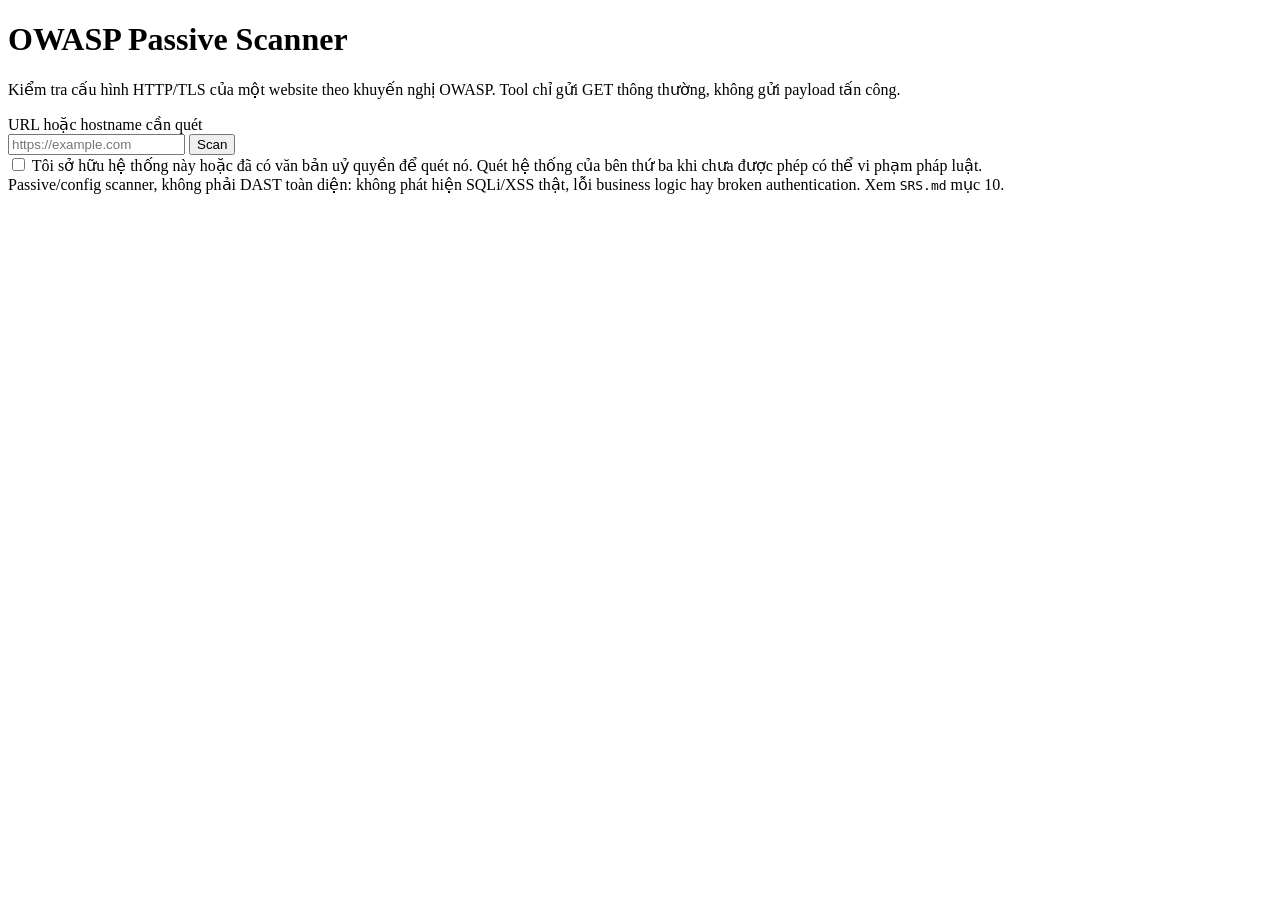
==== owasp_scanner/static/index.html @ c33b4bc6 "Add local web UI for running scans from the browser python -m owasp_scanner.web serves a single page" ====
<!doctype html>
<html lang="vi">
<head>
  <meta charset="utf-8">
  <meta name="viewport" content="width=device-width, initial-scale=1">
  <title>OWASP Passive Scanner</title>
  <link rel="stylesheet" href="/app.css">
  <script src="/app.js" defer></script>
</head>
<body>
  <main class="page">
    <header class="page-header">
      <h1>OWASP Passive Scanner</h1>
      <p class="subtitle">
        Kiểm tra cấu hình HTTP/TLS của một website theo khuyến nghị OWASP.
        Tool chỉ gửi GET thông thường, không gửi payload tấn công.
      </p>
    </header>

    <form id="scan-form" class="card" novalidate>
      <label for="target" class="field-label">URL hoặc hostname cần quét</label>
      <div class="input-row">
        <input id="target" name="target" type="text" inputmode="url" autocomplete="url"
               placeholder="https://example.com" spellcheck="false" required>
        <button id="scan-button" type="submit">Scan</button>
      </div>
      <label class="consent">
        <input id="authorized" type="checkbox">
        <span>Tôi sở hữu hệ thống này hoặc đã có văn bản uỷ quyền để quét nó.
          Quét hệ thống của bên thứ ba khi chưa được phép có thể vi phạm pháp luật.</span>
      </label>
      <p id="form-error" class="form-error" role="alert" hidden></p>
    </form>

    <section id="status" class="status" aria-live="polite" hidden>
      <span class="spinner" aria-hidden="true"></span>
      <span id="status-text">Đang quét…</span>
    </section>

    <section id="results" hidden>
      <div class="card">
        <div class="result-head">
          <div>
            <h2 id="result-target"></h2>
            <p id="result-meta" class="meta"></p>
          </div>
          <button id="download-json" type="button" class="secondary">Tải JSON</button>
        </div>
        <p id="gate" class="gate"></p>
        <ul id="summary" class="summary"></ul>
        <p id="checks-run" class="meta"></p>
      </div>

      <div id="errors" class="card errors" hidden>
        <h3>Lỗi không nghiêm trọng trong khi quét</h3>
        <ul id="error-list"></ul>
      </div>

      <div class="findings-head">
        <h2>Danh sách lỗi</h2>
        <label class="filter">Mức độ
          <select id="severity-filter">
            <option value="ALL">Tất cả</option>
            <option value="CRITICAL">CRITICAL</option>
            <option value="HIGH">HIGH</option>
            <option value="MEDIUM">MEDIUM</option>
            <option value="LOW">LOW</option>
            <option value="INFO">INFO</option>
          </select>
        </label>
      </div>
      <p id="no-findings" class="empty" hidden>Không có finding nào.</p>
      <ol id="findings" class="findings"></ol>
    </section>

    <footer class="page-footer">
      Passive/config scanner, không phải DAST toàn diện: không phát hiện SQLi/XSS thật,
      lỗi business logic hay broken authentication. Xem <code>SRS.md</code> mục 10.
    </footer>
  </main>
</body>
</html>
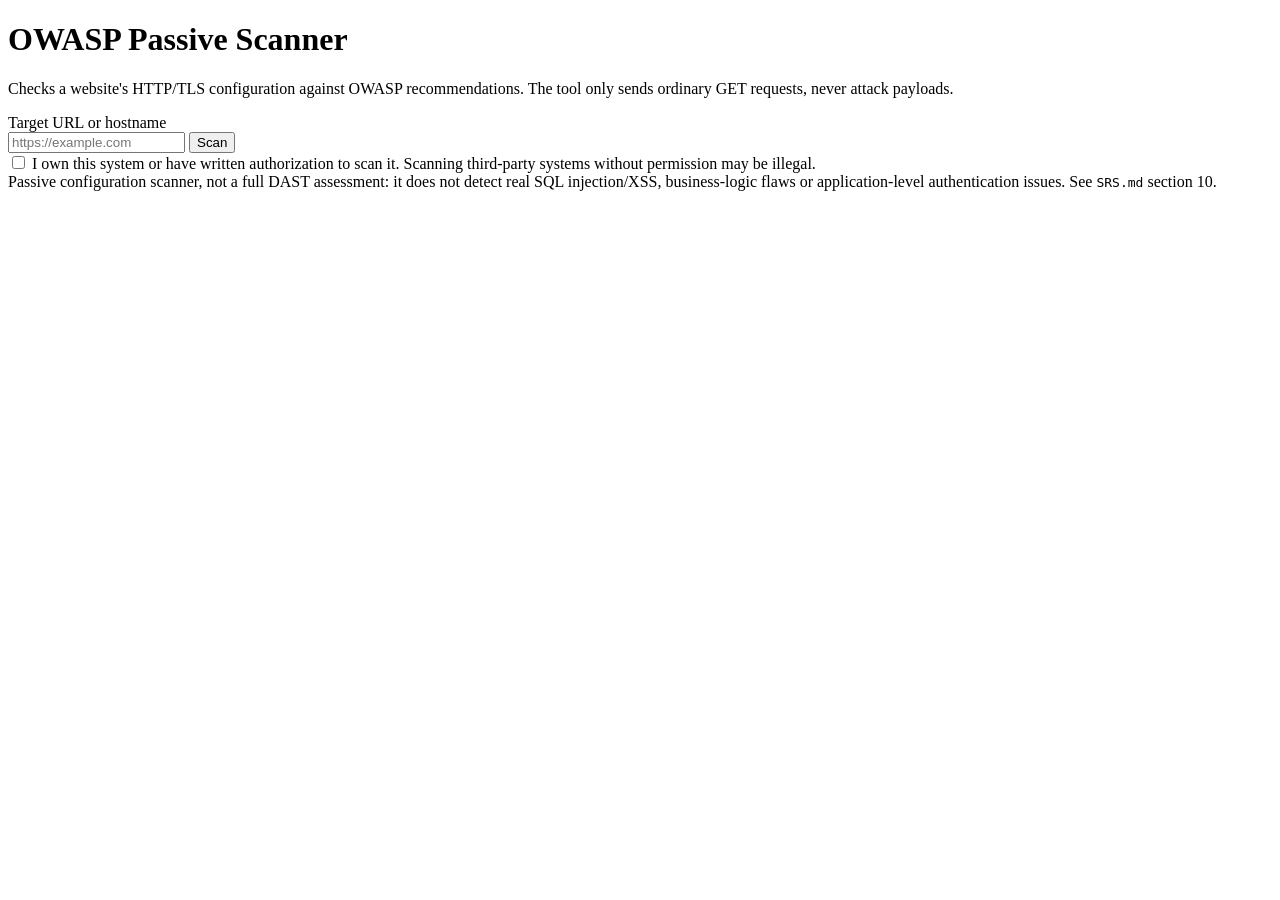
==== commit b60bb2d1: "Add HTML test report download and switch the web UI to English - New html_report.render_html(): rend" ====
--- a/owasp_scanner/static/index.html
+++ b/owasp_scanner/static/index.html
@@ -1,5 +1,5 @@
 <!doctype html>
-<html lang="vi">
+<html lang="en">
 <head>
   <meta charset="utf-8">
   <meta name="viewport" content="width=device-width, initial-scale=1">
@@ -12,29 +12,33 @@
     <header class="page-header">
       <h1>OWASP Passive Scanner</h1>
       <p class="subtitle">
-        Kiểm tra cấu hình HTTP/TLS của một website theo khuyến nghị OWASP.
-        Tool chỉ gửi GET thông thường, không gửi payload tấn công.
+        Checks a website's HTTP/TLS configuration against OWASP recommendations.
+        The tool only sends ordinary GET requests, never attack payloads.
       </p>
     </header>
 
     <form id="scan-form" class="card" novalidate>
-      <label for="target" class="field-label">URL hoặc hostname cần quét</label>
+      <label for="target" class="field-label">Target URL or hostname</label>
       <div class="input-row">
         <input id="target" name="target" type="text" inputmode="url" autocomplete="url"
                placeholder="https://example.com" spellcheck="false" required>
         <button id="scan-button" type="submit">Scan</button>
       </div>
+      <p id="report-link-row" class="report-link-row" hidden>
+        <a id="report-link" href="#" download>Download Test result</a>
+        <span class="meta">(HTML report of the last scan)</span>
+      </p>
       <label class="consent">
         <input id="authorized" type="checkbox">
-        <span>Tôi sở hữu hệ thống này hoặc đã có văn bản uỷ quyền để quét nó.
-          Quét hệ thống của bên thứ ba khi chưa được phép có thể vi phạm pháp luật.</span>
+        <span>I own this system or have written authorization to scan it.
+          Scanning third-party systems without permission may be illegal.</span>
       </label>
       <p id="form-error" class="form-error" role="alert" hidden></p>
     </form>
 
     <section id="status" class="status" aria-live="polite" hidden>
       <span class="spinner" aria-hidden="true"></span>
-      <span id="status-text">Đang quét…</span>
+      <span id="status-text">Scanning…</span>
     </section>
 
     <section id="results" hidden>
@@ -44,7 +48,7 @@
             <h2 id="result-target"></h2>
             <p id="result-meta" class="meta"></p>
           </div>
-          <button id="download-json" type="button" class="secondary">Tải JSON</button>
+          <button id="download-json" type="button" class="secondary">Download JSON</button>
         </div>
         <p id="gate" class="gate"></p>
         <ul id="summary" class="summary"></ul>
@@ -52,15 +56,15 @@
       </div>
 
       <div id="errors" class="card errors" hidden>
-        <h3>Lỗi không nghiêm trọng trong khi quét</h3>
+        <h3>Non-fatal errors during scan</h3>
         <ul id="error-list"></ul>
       </div>
 
       <div class="findings-head">
-        <h2>Danh sách lỗi</h2>
-        <label class="filter">Mức độ
+        <h2>Findings</h2>
+        <label class="filter">Severity
           <select id="severity-filter">
-            <option value="ALL">Tất cả</option>
+            <option value="ALL">All</option>
             <option value="CRITICAL">CRITICAL</option>
             <option value="HIGH">HIGH</option>
             <option value="MEDIUM">MEDIUM</option>
@@ -69,13 +73,14 @@
           </select>
         </label>
       </div>
-      <p id="no-findings" class="empty" hidden>Không có finding nào.</p>
+      <p id="no-findings" class="empty" hidden>No findings.</p>
       <ol id="findings" class="findings"></ol>
     </section>
 
     <footer class="page-footer">
-      Passive/config scanner, không phải DAST toàn diện: không phát hiện SQLi/XSS thật,
-      lỗi business logic hay broken authentication. Xem <code>SRS.md</code> mục 10.
+      Passive configuration scanner, not a full DAST assessment: it does not detect real
+      SQL injection/XSS, business-logic flaws or application-level authentication issues.
+      See <code>SRS.md</code> section 10.
     </footer>
   </main>
 </body>
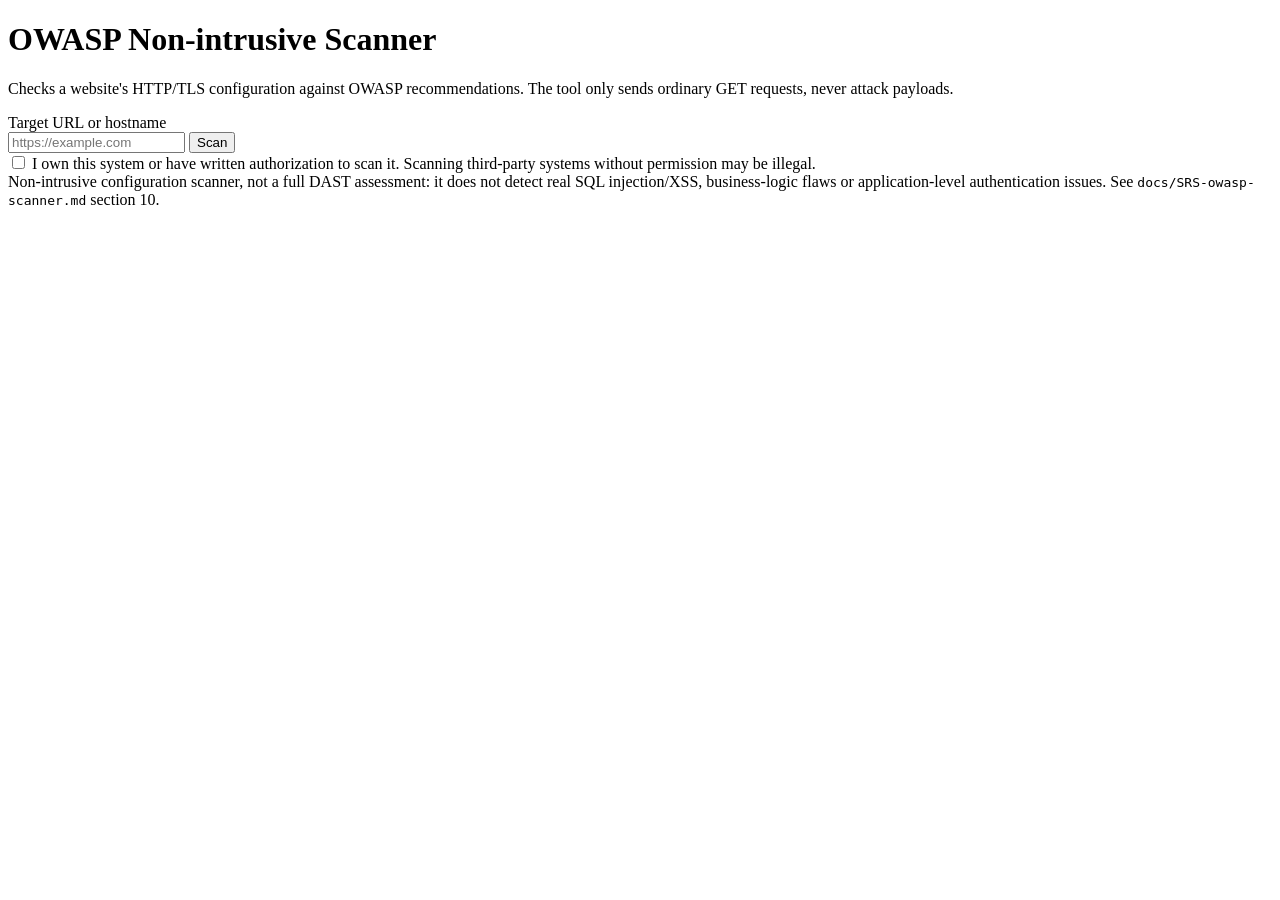
==== commit 3269b738: "fix(FR-FIX-11): say "non-intrusive" in product text; real version in User-Agent - CLI banner and --h" ====
--- a/owasp_scanner/static/index.html
+++ b/owasp_scanner/static/index.html
@@ -3,14 +3,14 @@
 <head>
   <meta charset="utf-8">
   <meta name="viewport" content="width=device-width, initial-scale=1">
-  <title>OWASP Passive Scanner</title>
+  <title>OWASP Non-intrusive Scanner</title>
   <link rel="stylesheet" href="/app.css">
   <script src="/app.js" defer></script>
 </head>
 <body>
   <main class="page">
     <header class="page-header">
-      <h1>OWASP Passive Scanner</h1>
+      <h1>OWASP Non-intrusive Scanner</h1>
       <p class="subtitle">
         Checks a website's HTTP/TLS configuration against OWASP recommendations.
         The tool only sends ordinary GET requests, never attack payloads.
@@ -78,9 +78,9 @@
     </section>
 
     <footer class="page-footer">
-      Passive configuration scanner, not a full DAST assessment: it does not detect real
+      Non-intrusive configuration scanner, not a full DAST assessment: it does not detect real
       SQL injection/XSS, business-logic flaws or application-level authentication issues.
-      See <code>SRS.md</code> section 10.
+      See <code>docs/SRS-owasp-scanner.md</code> section 10.
     </footer>
   </main>
 </body>
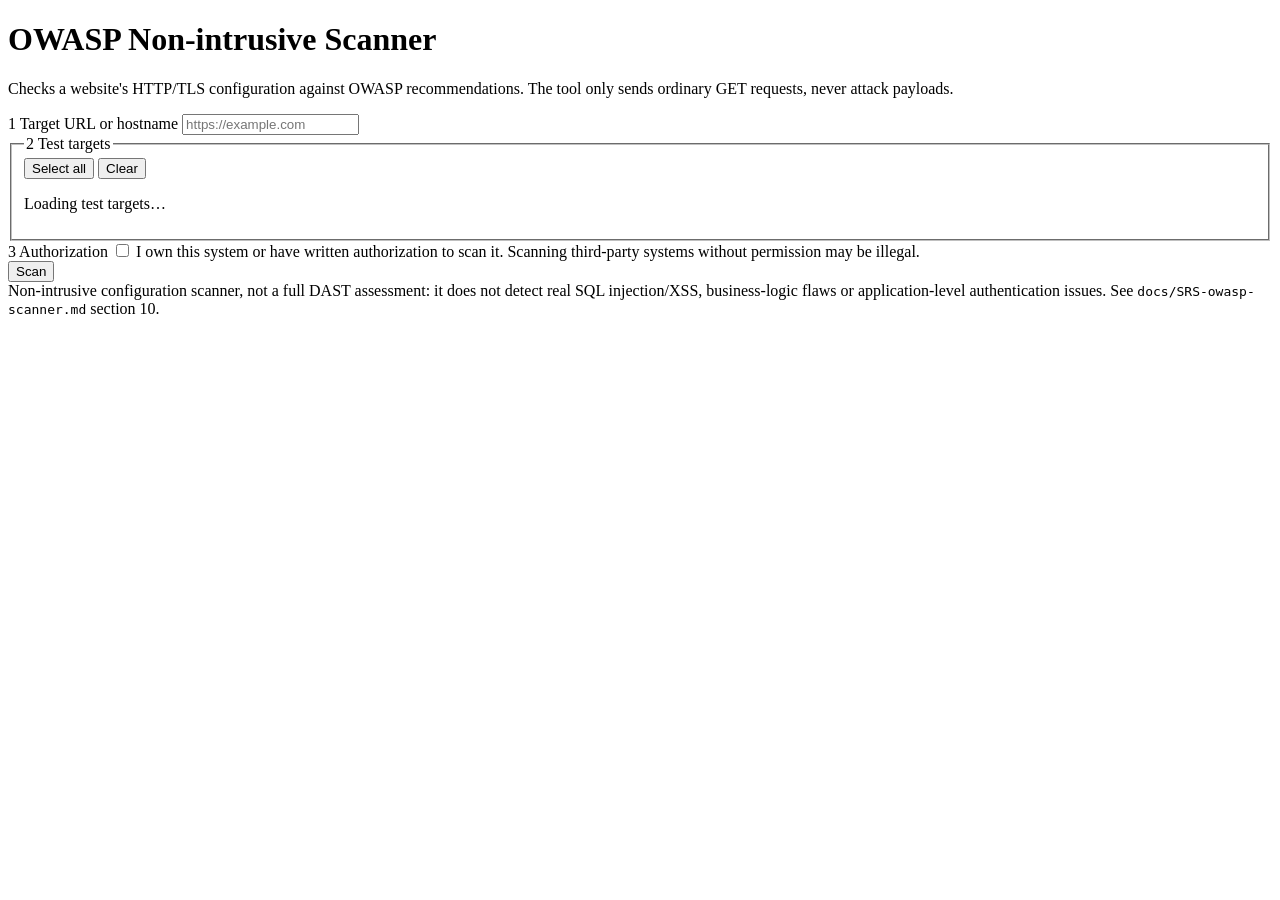
==== commit a0f00c76: "feat(FR-UI-10): pick test targets before a scan, group results by target or OWASP - output.group_fin" ====
--- a/owasp_scanner/static/index.html
+++ b/owasp_scanner/static/index.html
@@ -17,23 +17,44 @@
       </p>
     </header>
 
-    <form id="scan-form" class="card" novalidate>
-      <label for="target" class="field-label">Target URL or hostname</label>
-      <div class="input-row">
+    <form id="scan-form" class="card scan-form" novalidate>
+      <div class="form-step">
+        <label for="target" class="field-label"><span class="step">1</span> Target URL or hostname</label>
         <input id="target" name="target" type="text" inputmode="url" autocomplete="url"
                placeholder="https://example.com" spellcheck="false" required>
+      </div>
+
+      <fieldset class="form-step groups-picker">
+        <legend class="field-label"><span class="step">2</span> Test targets</legend>
+        <div class="picker-bar">
+          <span id="groups-count" class="meta"></span>
+          <span class="picker-actions">
+            <button id="groups-all" type="button" class="link">Select all</button>
+            <button id="groups-none" type="button" class="link">Clear</button>
+          </span>
+        </div>
+        <ul id="groups-list" class="groups-list"></ul>
+        <p id="groups-loading" class="meta">Loading test targets…</p>
+      </fieldset>
+
+      <div class="form-step">
+        <span class="field-label"><span class="step">3</span> Authorization</span>
+        <label class="consent">
+          <input id="authorized" type="checkbox">
+          <span>I own this system or have written authorization to scan it.
+            Scanning third-party systems without permission may be illegal.</span>
+        </label>
+      </div>
+
+      <p id="form-error" class="form-error" role="alert" hidden></p>
+
+      <div class="form-actions">
         <button id="scan-button" type="submit">Scan</button>
+        <p id="report-link-row" class="report-link-row" hidden>
+          <a id="report-link" href="#" download>Download Test result</a>
+          <span class="meta">(HTML report of the last scan)</span>
+        </p>
       </div>
-      <p id="report-link-row" class="report-link-row" hidden>
-        <a id="report-link" href="#" download>Download Test result</a>
-        <span class="meta">(HTML report of the last scan)</span>
-      </p>
-      <label class="consent">
-        <input id="authorized" type="checkbox">
-        <span>I own this system or have written authorization to scan it.
-          Scanning third-party systems without permission may be illegal.</span>
-      </label>
-      <p id="form-error" class="form-error" role="alert" hidden></p>
     </form>
 
     <section id="status" class="status" aria-live="polite" hidden>
@@ -52,6 +73,7 @@
         </div>
         <p id="gate" class="gate"></p>
         <ul id="summary" class="summary"></ul>
+        <p id="scope" class="meta"></p>
         <p id="checks-run" class="meta"></p>
       </div>
 
@@ -62,19 +84,27 @@
 
       <div class="findings-head">
         <h2>Findings</h2>
-        <label class="filter">Severity
-          <select id="severity-filter">
-            <option value="ALL">All</option>
-            <option value="CRITICAL">CRITICAL</option>
-            <option value="HIGH">HIGH</option>
-            <option value="MEDIUM">MEDIUM</option>
-            <option value="LOW">LOW</option>
-            <option value="INFO">INFO</option>
-          </select>
-        </label>
+        <div class="controls">
+          <label class="filter">Group by
+            <select id="group-by">
+              <option value="target">Test target</option>
+              <option value="owasp">OWASP Top 10</option>
+            </select>
+          </label>
+          <label class="filter">Severity
+            <select id="severity-filter">
+              <option value="ALL">All</option>
+              <option value="CRITICAL">CRITICAL</option>
+              <option value="HIGH">HIGH</option>
+              <option value="MEDIUM">MEDIUM</option>
+              <option value="LOW">LOW</option>
+              <option value="INFO">INFO</option>
+            </select>
+          </label>
+        </div>
       </div>
       <p id="no-findings" class="empty" hidden>No findings.</p>
-      <ol id="findings" class="findings"></ol>
+      <div id="groups" class="groups"></div>
     </section>
 
     <footer class="page-footer">
